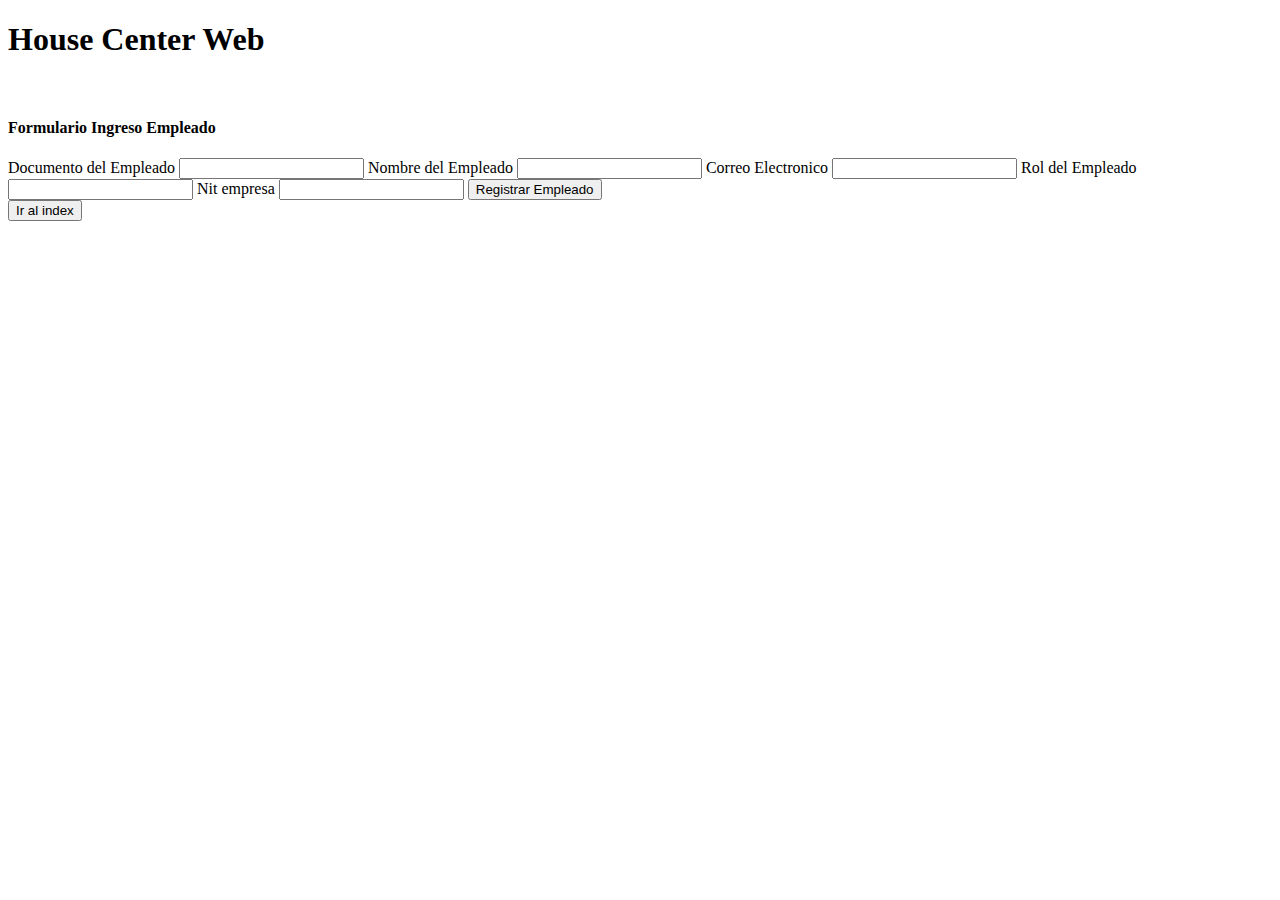
==== src/main/resources/templates/formEmpleados.html @ 311861b7 "Funcionamiento form empresas, versiones de prueba para el registro de empleados y actualizaciones de" ====
<!DOCTYPE html>
<html lang="en" xmlns:th="http://www.thymeleaf.org">
<head>
    <meta charset="UTF-8">
    <meta name="viewport" content="width=device-width, initial-scale=1.0">
    <meta http-equiv="X-UA-Compatible" content="IE=edge">
    <link rel="stylesheet" th:href="@{/css/reset.css}">
    <link rel="stylesheet" th:href="@{/css/style_Formulario.css}">
    <link rel="stylesheet" th:href="@{/css/stiless.css}">
    <link th:href="@{https://cdn.jsdelivr.net/npm/bootstrap@5.2.1/dist/css/bootstrap.min.css}" rel="stylesheet" integrity="sha384-iYQeCzEYFbKjA/T2uDLTpkwGzCiq6soy8tYaI1GyVh/UjpbCx/TYkiZhlZB6+fzT" crossorigin="anonymous">
    <title>Formulario Registro Empleados</title>
</head>

<header class="contheader" id="contenca">
    <div class="titulologo">
        <h1 class="titulo">House Center Web</h1>
    </div>
    <div class="logo">
        <img src="" alt="">
    </div>
</header>

<body>
    <form class="form-register" th:action="@{/users/save}" th:object="${empleadoinsertar}" method="POST">
        <h4>Formulario Ingreso Empleado</h4>

        <label for="Documento" class="etiquetaDesc">Documento del Empleado</label>
        <input class="controls" type="text" name="Documento" id="Documento" required th:field="*{documento}">

        <label for="Nombre" class="etiquetaDesc">Nombre del Empleado</label>
        <input class="controls" type="text" name="Nombre" id="Nombre" required th:field="*{nombre}">

        <label for="Correo" class="etiquetaDesc">Correo Electronico</label>
        <input class="controls" type="text" name="Correo" id="Correo" required th:field="*{correo}">

        <label for="Rol" class="etiquetaDesc">Rol del Empleado</label>
        <input class="controls" type="text" name="Rol" id="Rol" required th:field="*{rol}">

        <label for="Empresa" class="etiquetaDesc">Nit empresa</label>
        <input class="controls" type="text" name="Empresa" id="Empresa" required th:field="*{empresa.nitEmpresa}">

        <input class="botons" type="submit" value="Registrar Empleado">


    </form>

    <a th:href="@{/}" id="backIndex"><button type="button" class="btn btn-info">Ir al index</button></a>

</body>
</html>
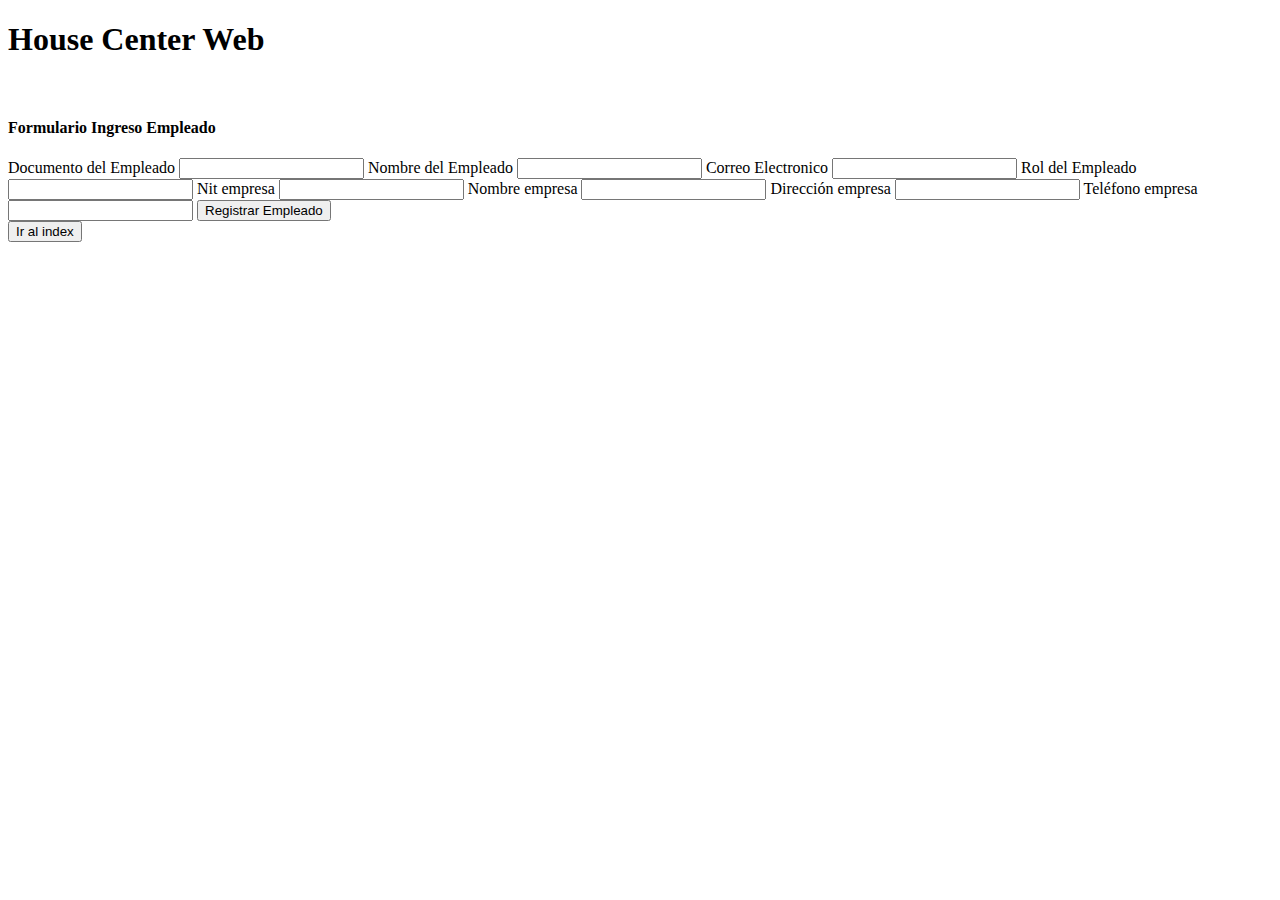
==== commit 5db05f93: "Botón regresar al index versión final, actualización de datos correcta y registro de datos" ====
--- a/src/main/resources/templates/formEmpleados.html
+++ b/src/main/resources/templates/formEmpleados.html
@@ -39,12 +39,23 @@
         <label for="Empresa" class="etiquetaDesc">Nit empresa</label>
         <input class="controls" type="text" name="Empresa" id="Empresa" required th:field="*{empresa.nitEmpresa}">
 
+        <label for="nombreEmpresa" class="etiquetaDesc">Nombre empresa</label>
+        <input class="controls" type="text" name="nombreEmpresa" id="nombreEmpresa" required th:field="*{empresa.nombreEmpresa}">
+
+        <label for="direccionEmpresa" class="etiquetaDesc">Dirección empresa</label>
+        <input class="controls" type="text" name="direccionEmpresa" id="direccionEmpresa" required th:field="*{empresa.direccionEmpresa}">
+
+        <label for="telefonoEmpresa" class="etiquetaDesc">Teléfono empresa</label>
+        <input class="controls" type="text" name="telefonoEmpresa" id="telefonoEmpresa" required th:field="*{empresa.telefonoEmpresa}">
+
         <input class="botons" type="submit" value="Registrar Empleado">
 
 
     </form>
 
-    <a th:href="@{/}" id="backIndex"><button type="button" class="btn btn-info">Ir al index</button></a>
+    <div class="contBtnIndex">
+        <a th:href="@{/}" id="backIndex"><button type="button" class="btn btn-info">Ir al index</button></a>
+    </div>
 
 </body>
 </html>